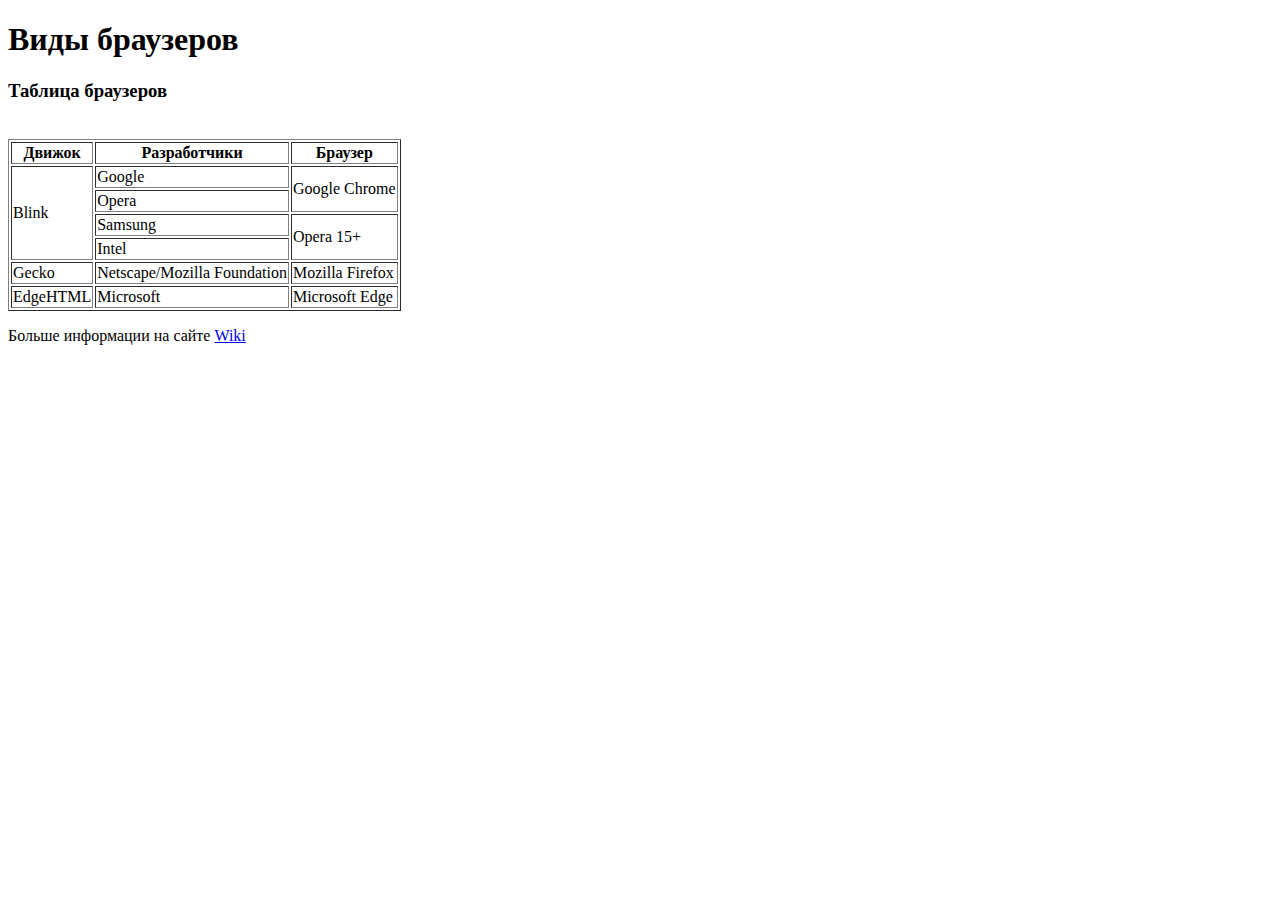
==== 02_lesson_HTML_XML/index.html @ 1bbd2683 "Add the table to index.html" ====
<!DOCTYPE html>
<html lang="en">
<head>
    <meta charset="UTF-8">
    <title>Title</title>
</head>
<body>
<h1>Виды браузеров</h1>
<h3>Таблица браузеров</h3>
<br>
<table border="1">
    <thead>
        <tr>
            <th>Движок</th>
            <th>Разработчики</th>
            <th>Браузер</th>
        </tr>
    </thead>
    <tbody>
        <tr>
            <td rowspan="4">Blink</td>
            <td>Google</td>
            <td rowspan="2">Google Chrome</td>
        </tr>
        <tr>
            <td>Opera</td>

        </tr>
        <tr>
            <td>Samsung</td>
            <td rowspan="2">Opera 15+</td>

        </tr>
        <tr>
            <td>Intel</td>

        </tr>
        <tr>
            <td>Gecko</td>
            <td>Netscape/Mozilla Foundation</td>
            <td>Mozilla Firefox</td>
        </tr>
        <tr>
            <td>EdgeHTML</td>
            <td>Microsoft</td>
            <td>Microsoft Edge</td>
        </tr>
    </tbody>

    </table>
    <p>Больше информации на сайте <a href="https://ru.wikipedia.org/wiki/%D0%A1%D1%80%D0%B0%D0%B2%D0%BD%D0%B5%D0%BD%D0%B8%D0%B5_%D0%B1%D1%80%D0%B0%D1%83%D0%B7%D0%B5%D1%80%D0%BD%D1%8B%D1%85_%D0%B4%D0%B2%D0%B8%D0%B6%D0%BA%D0%BE%D0%B2">Wiki</a></p>

</body>
</html>
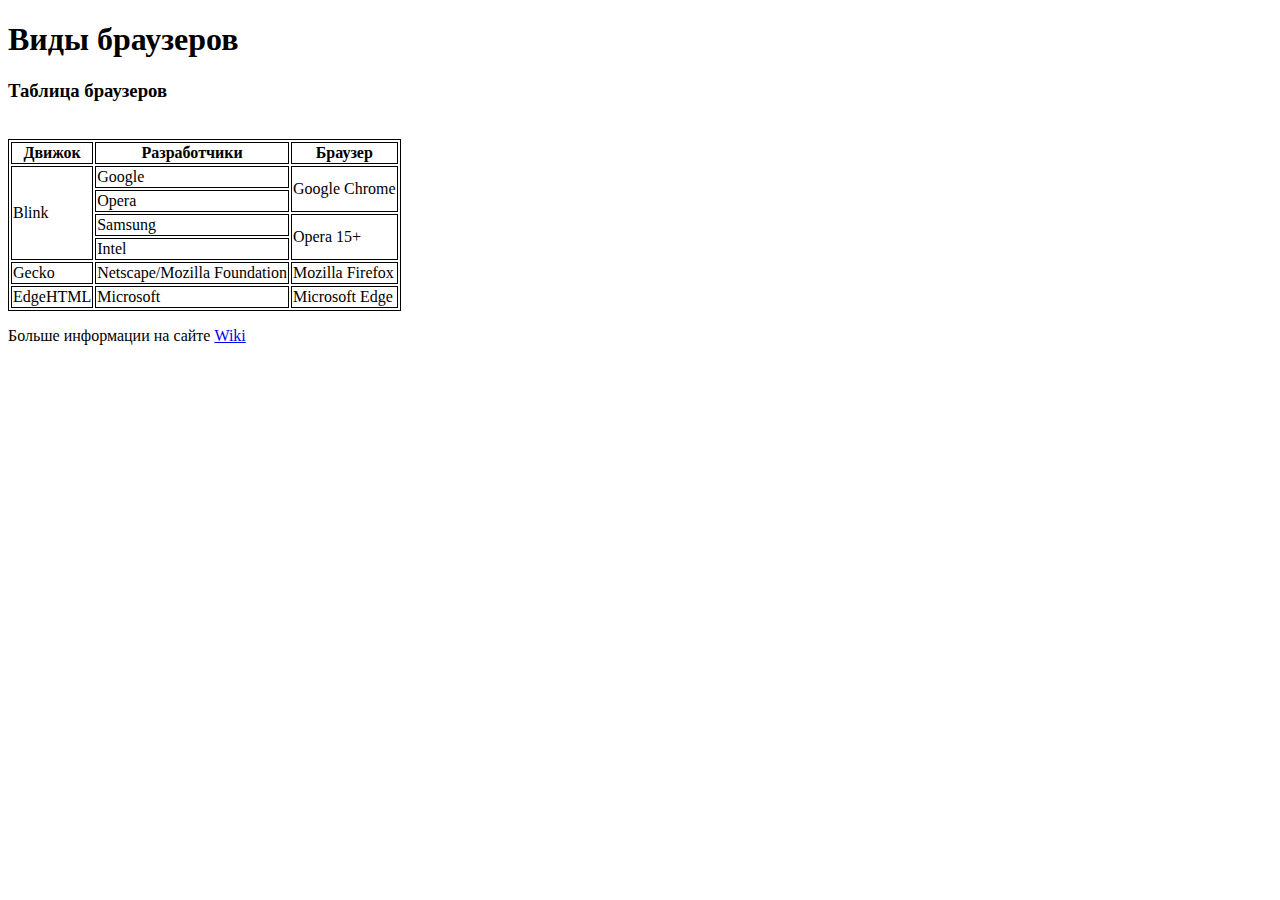
==== commit f269b922: "Added style.css for table grid." ====
--- a/02_lesson_HTML_XML/index.html
+++ b/02_lesson_HTML_XML/index.html
@@ -3,19 +3,18 @@
 <head>
     <meta charset="UTF-8">
     <title>Title</title>
+    <link rel="stylesheet" href="style.css">
 </head>
 <body>
 <h1>Виды браузеров</h1>
 <h3>Таблица браузеров</h3>
 <br>
-<table border="1">
-    <thead>
+<table>
         <tr>
             <th>Движок</th>
             <th>Разработчики</th>
             <th>Браузер</th>
         </tr>
-    </thead>
     <tbody>
         <tr>
             <td rowspan="4">Blink</td>
--- a/02_lesson_HTML_XML/style.css
+++ b/02_lesson_HTML_XML/style.css
@@ -0,0 +1,7 @@
+table {
+    border: 1px solid black;
+}
+
+th, td {
+    border: 1px solid black;
+}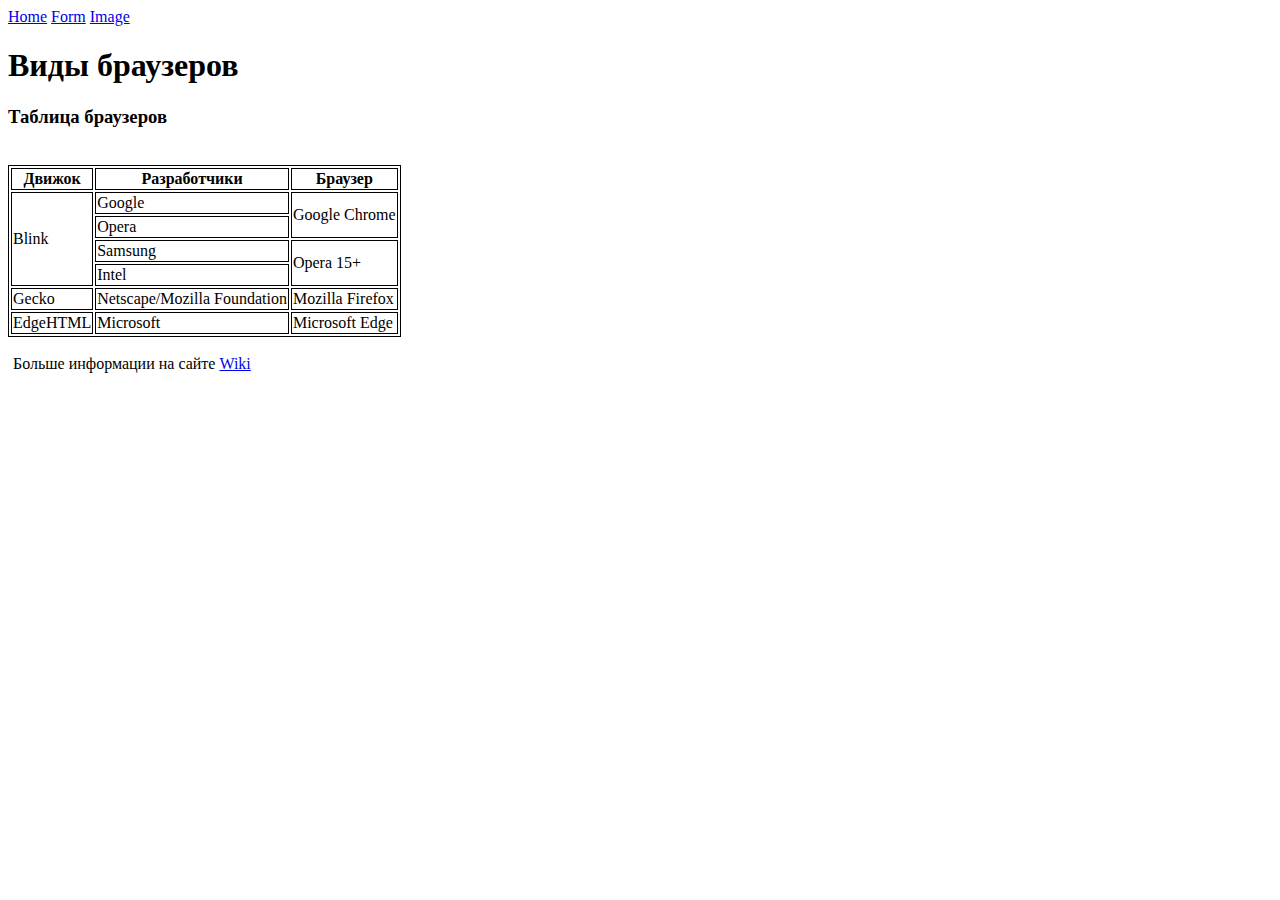
==== commit 87f1c9be: "add some sheets" ====
--- a/02_lesson_HTML_XML/index.html
+++ b/02_lesson_HTML_XML/index.html
@@ -1,53 +1,55 @@
 <!DOCTYPE html>
 <html lang="en">
-<head>
-    <meta charset="UTF-8">
-    <title>Title</title>
-    <link rel="stylesheet" href="style.css">
-</head>
-<body>
-<h1>Виды браузеров</h1>
-<h3>Таблица браузеров</h3>
-<br>
-<table>
-        <tr>
-            <th>Движок</th>
-            <th>Разработчики</th>
-            <th>Браузер</th>
-        </tr>
-    <tbody>
-        <tr>
-            <td rowspan="4">Blink</td>
-            <td>Google</td>
-            <td rowspan="2">Google Chrome</td>
-        </tr>
-        <tr>
-            <td>Opera</td>
+    <head>
+        <meta charset="UTF-8">
+        <title>Title</title>
+        <link rel="stylesheet" href="style.css">
+    </head>
+    <body>
+        <div>
+            <a href="#">Home</a>
+            <a href="/academ-duper-funicular/02_lesson_HTML_XML/sendName.html">Form</a>
+            <a href="/academ-duper-funicular/02_lesson_HTML_XML/img/contract.png">Image</a>
+        </div>
+        <h1>Виды браузеров</h1>
+        <h3>Таблица браузеров</h3>
+        <br>
 
-        </tr>
-        <tr>
-            <td>Samsung</td>
-            <td rowspan="2">Opera 15+</td>
-
-        </tr>
-        <tr>
-            <td>Intel</td>
-
-        </tr>
-        <tr>
-            <td>Gecko</td>
-            <td>Netscape/Mozilla Foundation</td>
-            <td>Mozilla Firefox</td>
-        </tr>
-        <tr>
-            <td>EdgeHTML</td>
-            <td>Microsoft</td>
-            <td>Microsoft Edge</td>
-        </tr>
-    </tbody>
-
-    </table>
-    <p>Больше информации на сайте <a href="https://ru.wikipedia.org/wiki/%D0%A1%D1%80%D0%B0%D0%B2%D0%BD%D0%B5%D0%BD%D0%B8%D0%B5_%D0%B1%D1%80%D0%B0%D1%83%D0%B7%D0%B5%D1%80%D0%BD%D1%8B%D1%85_%D0%B4%D0%B2%D0%B8%D0%B6%D0%BA%D0%BE%D0%B2">Wiki</a></p>
-
-</body>
+        <table>
+            <tbody>
+                <tr>
+                    <th>Движок</th>
+                    <th>Разработчики</th>
+                    <th>Браузер</th>
+                </tr>
+                <tr>
+                    <td rowspan="4">Blink</td>
+                    <td>Google</td>
+                    <td rowspan="2">Google Chrome</td>
+                </tr>
+                <tr>
+                    <td>Opera</td>
+                </tr>
+                <tr>
+                    <td>Samsung</td>
+                    <td rowspan="2">Opera 15+</td>
+                </tr>
+                <tr>
+                    <td>Intel</td>
+                </tr>
+                <tr>
+                    <td>Gecko</td>
+                    <td>Netscape/Mozilla Foundation</td>
+                    <td>Mozilla Firefox</td>
+                </tr>
+                <tr>
+                    <td>EdgeHTML</td>
+                    <td>Microsoft</td>
+                    <td>Microsoft Edge</td>
+                </tr>
+            </tbody>
+        </table>
+        <br>
+        <p>Больше информации на сайте <a href="https://ru.wikipedia.org/wiki/%D0%A1%D1%80%D0%B0%D0%B2%D0%BD%D0%B5%D0%BD%D0%B8%D0%B5_%D0%B1%D1%80%D0%B0%D1%83%D0%B7%D0%B5%D1%80%D0%BD%D1%8B%D1%85_%D0%B4%D0%B2%D0%B8%D0%B6%D0%BA%D0%BE%D0%B2">Wiki</a></p>
+    </body>
 </html>
--- a/02_lesson_HTML_XML/style.css
+++ b/02_lesson_HTML_XML/style.css
@@ -4,4 +4,22 @@
 
 th, td {
     border: 1px solid black;
-}+}
+
+input, label, p {
+    margin: 0px 5px 10px 0px;
+    padding-left: 5px;
+    /*padding-right: 0px;*/
+}
+
+textarea {
+    width: 500px;
+    height: 150px;
+}
+
+img {
+    display: block;
+    margin-left: auto;
+    margin-right: auto;
+}
+
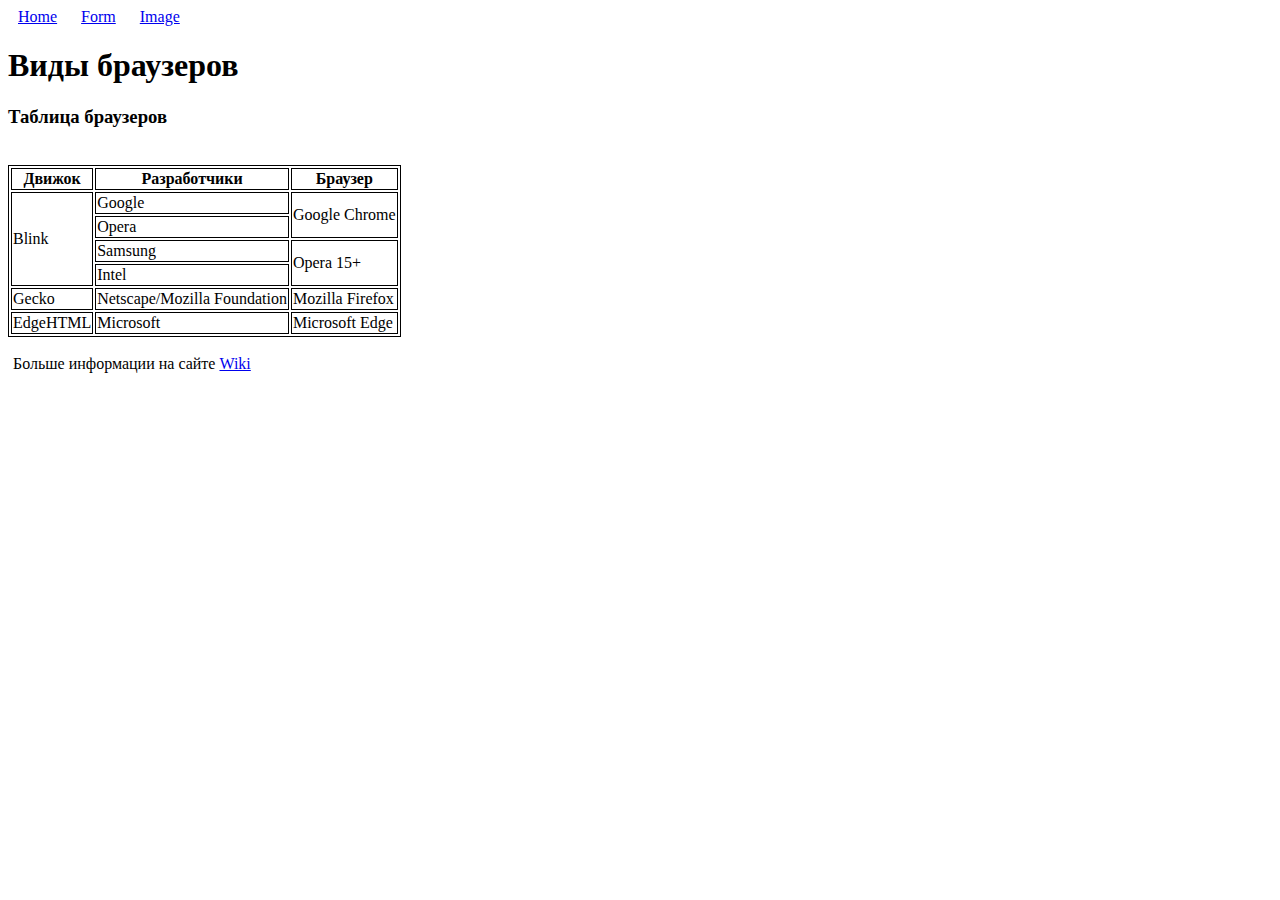
==== commit 7a46f2ff: "changed header a litle bit" ====
--- a/02_lesson_HTML_XML/index.html
+++ b/02_lesson_HTML_XML/index.html
@@ -4,12 +4,13 @@
         <meta charset="UTF-8">
         <title>Title</title>
         <link rel="stylesheet" href="style.css">
+
     </head>
     <body>
-        <div>
+        <div class="header">
             <a href="#">Home</a>
             <a href="/academ-duper-funicular/02_lesson_HTML_XML/sendName.html">Form</a>
-            <a href="/academ-duper-funicular/02_lesson_HTML_XML/img/contract.png">Image</a>
+            <a href="/academ-duper-funicular/02_lesson_HTML_XML/getPage.html">Image</a>
         </div>
         <h1>Виды браузеров</h1>
         <h3>Таблица браузеров</h3>
--- a/02_lesson_HTML_XML/style.css
+++ b/02_lesson_HTML_XML/style.css
@@ -23,3 +23,10 @@
     margin-right: auto;
 }
 
+/*.header {*/
+/*    margin: 0px 10px 0px 10px;*/
+/*}*/
+
+.header a {
+    margin: 0px 10px 0px 10px;
+}